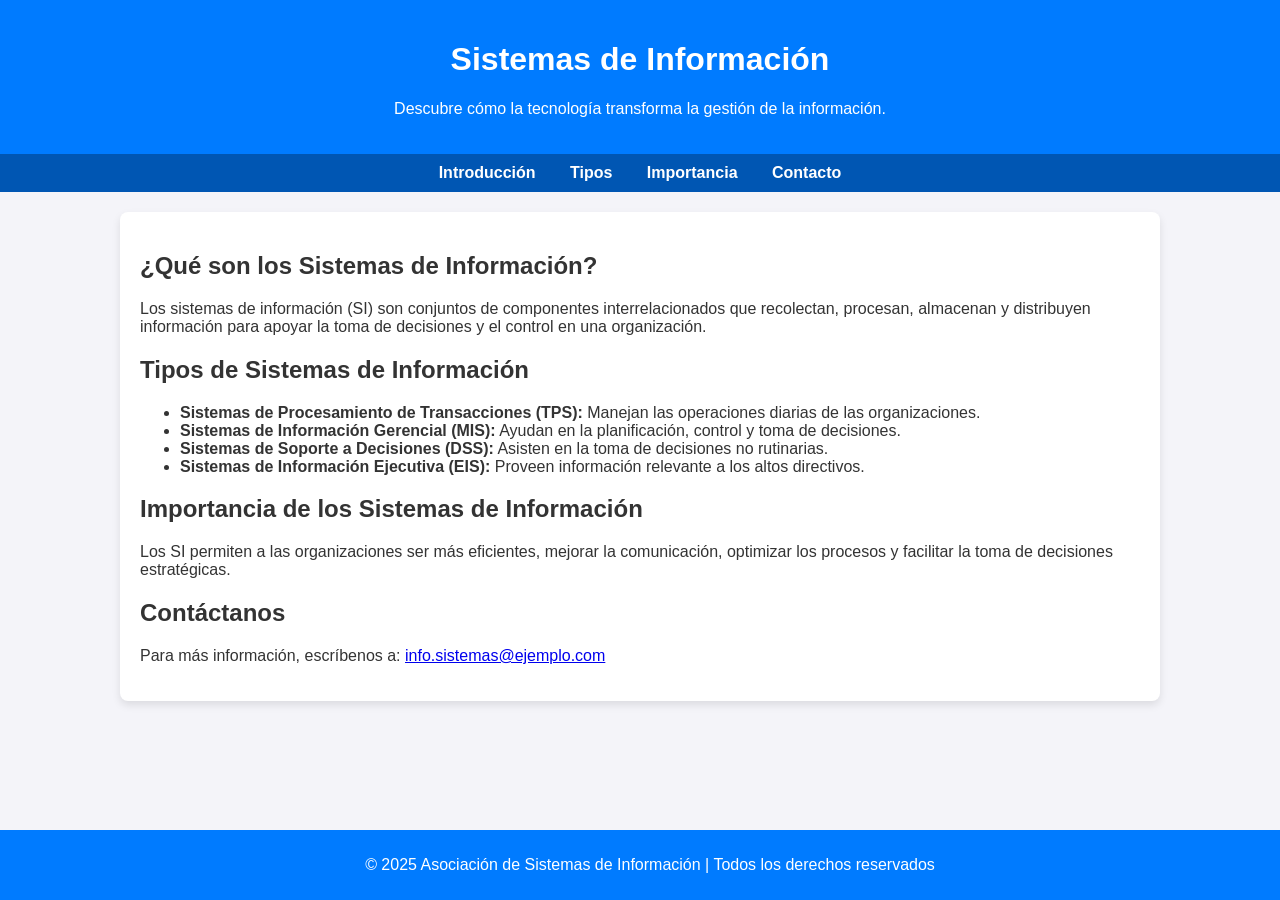
==== ASI_HTML.html @ 1ab35a2d "Add files via upload" ====
<!DOCTYPE html>
<html lang="es">
<head>
    <meta charset="UTF-8">
    <meta name="viewport" content="width=device-width, initial-scale=1.0">
    <meta name="description" content="Sitio web informativo sobre Sistemas de Información.">
    <title>Sistemas de Información</title>
    <style>
        body {
            font-family: Arial, sans-serif;
            background-color: #f4f4f9;
            color: #333;
            margin: 0;
            padding: 0;
        }
        header {
            background-color: #007BFF;
            color: white;
            padding: 20px;
            text-align: center;
        }
        nav {
            background-color: #0056b3;
            padding: 10px;
            text-align: center;
        }
        nav a {
            color: white;
            margin: 0 15px;
            text-decoration: none;
            font-weight: bold;
        }
        nav a:hover {
            text-decoration: underline;
        }
        .container {
            max-width: 1000px;
            margin: 20px auto;
            padding: 20px;
            background-color: white;
            border-radius: 8px;
            box-shadow: 0 4px 8px rgba(0, 0, 0, 0.1);
        }
        footer {
            background-color: #007BFF;
            color: white;
            text-align: center;
            padding: 10px;
            position: fixed;
            bottom: 0;
            width: 100%;
        }
    </style>
</head>
<body>
    <header>
        <h1>Sistemas de Información</h1>
        <p>Descubre cómo la tecnología transforma la gestión de la información.</p>
    </header>

    <nav>
        <a href="#introduccion">Introducción</a>
        <a href="#tipos">Tipos</a>
        <a href="#importancia">Importancia</a>
        <a href="#contacto">Contacto</a>
    </nav>

    <div class="container">
        <section id="introduccion">
            <h2>¿Qué son los Sistemas de Información?</h2>
            <p>Los sistemas de información (SI) son conjuntos de componentes interrelacionados que recolectan, procesan, almacenan y distribuyen información para apoyar la toma de decisiones y el control en una organización.</p>
        </section>

        <section id="tipos">
            <h2>Tipos de Sistemas de Información</h2>
            <ul>
                <li><strong>Sistemas de Procesamiento de Transacciones (TPS):</strong> Manejan las operaciones diarias de las organizaciones.</li>
                <li><strong>Sistemas de Información Gerencial (MIS):</strong> Ayudan en la planificación, control y toma de decisiones.</li>
                <li><strong>Sistemas de Soporte a Decisiones (DSS):</strong> Asisten en la toma de decisiones no rutinarias.</li>
                <li><strong>Sistemas de Información Ejecutiva (EIS):</strong> Proveen información relevante a los altos directivos.</li>
            </ul>
        </section>

        <section id="importancia">
            <h2>Importancia de los Sistemas de Información</h2>
            <p>Los SI permiten a las organizaciones ser más eficientes, mejorar la comunicación, optimizar los procesos y facilitar la toma de decisiones estratégicas.</p>
        </section>

        <section id="contacto">
            <h2>Contáctanos</h2>
            <p>Para más información, escríbenos a: <a href="mailto:info.sistemas@ejemplo.com">info.sistemas@ejemplo.com</a></p>
        </section>
    </div>

    <footer>
        <p>&copy; 2025 Asociación de Sistemas de Información | Todos los derechos reservados</p>
    </footer>
</body>
</html>
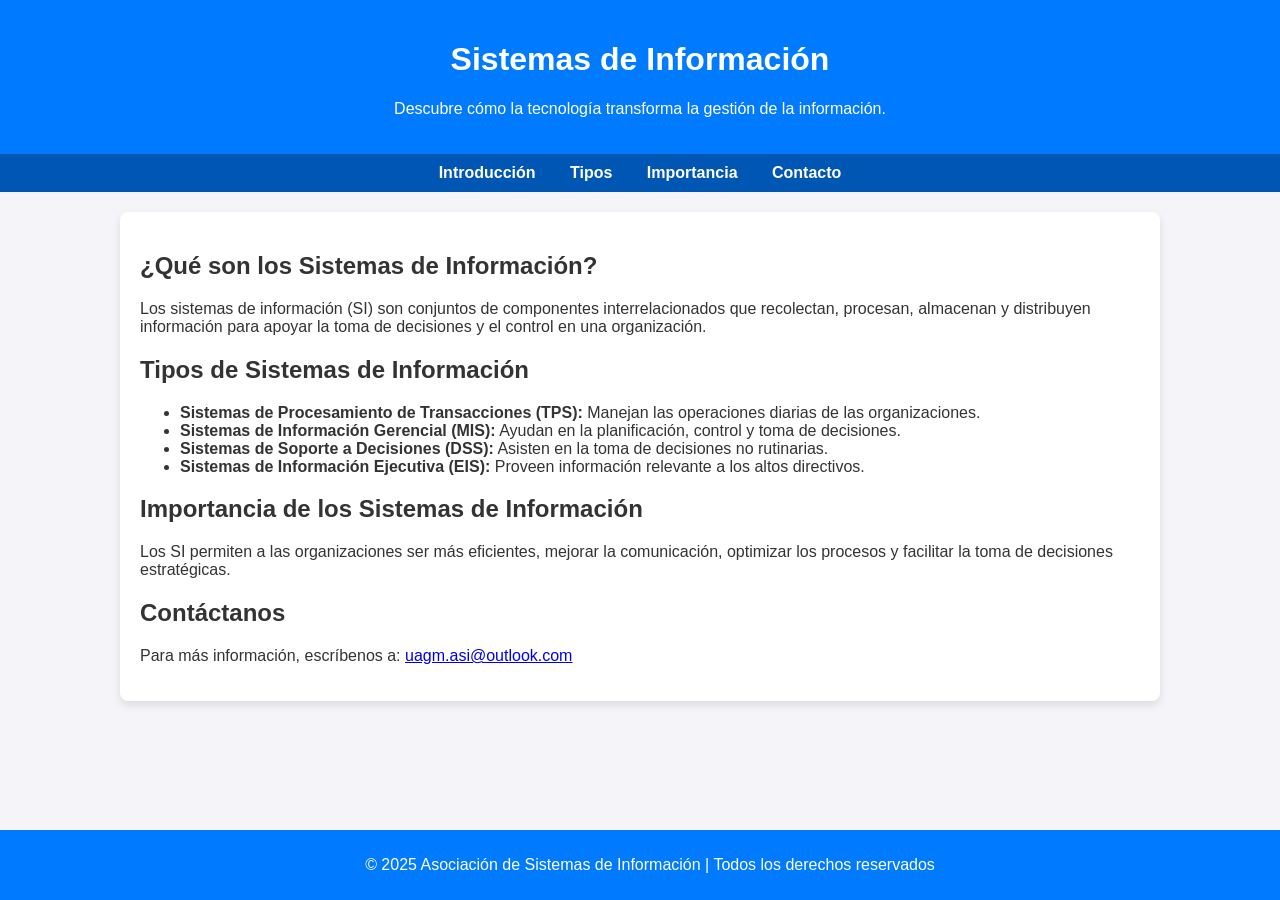
==== commit 21de92b9: "Update ASI_HTML.html cambio de email" ====
--- a/ASI_HTML.html
+++ b/ASI_HTML.html
@@ -88,7 +88,7 @@
 
         <section id="contacto">
             <h2>Contáctanos</h2>
-            <p>Para más información, escríbenos a: <a href="mailto:info.sistemas@ejemplo.com">info.sistemas@ejemplo.com</a></p>
+            <p>Para más información, escríbenos a: <a href="mailto:uagm.asi@outlook.com">uagm.asi@outlook.com</a></p>
         </section>
     </div>
 
